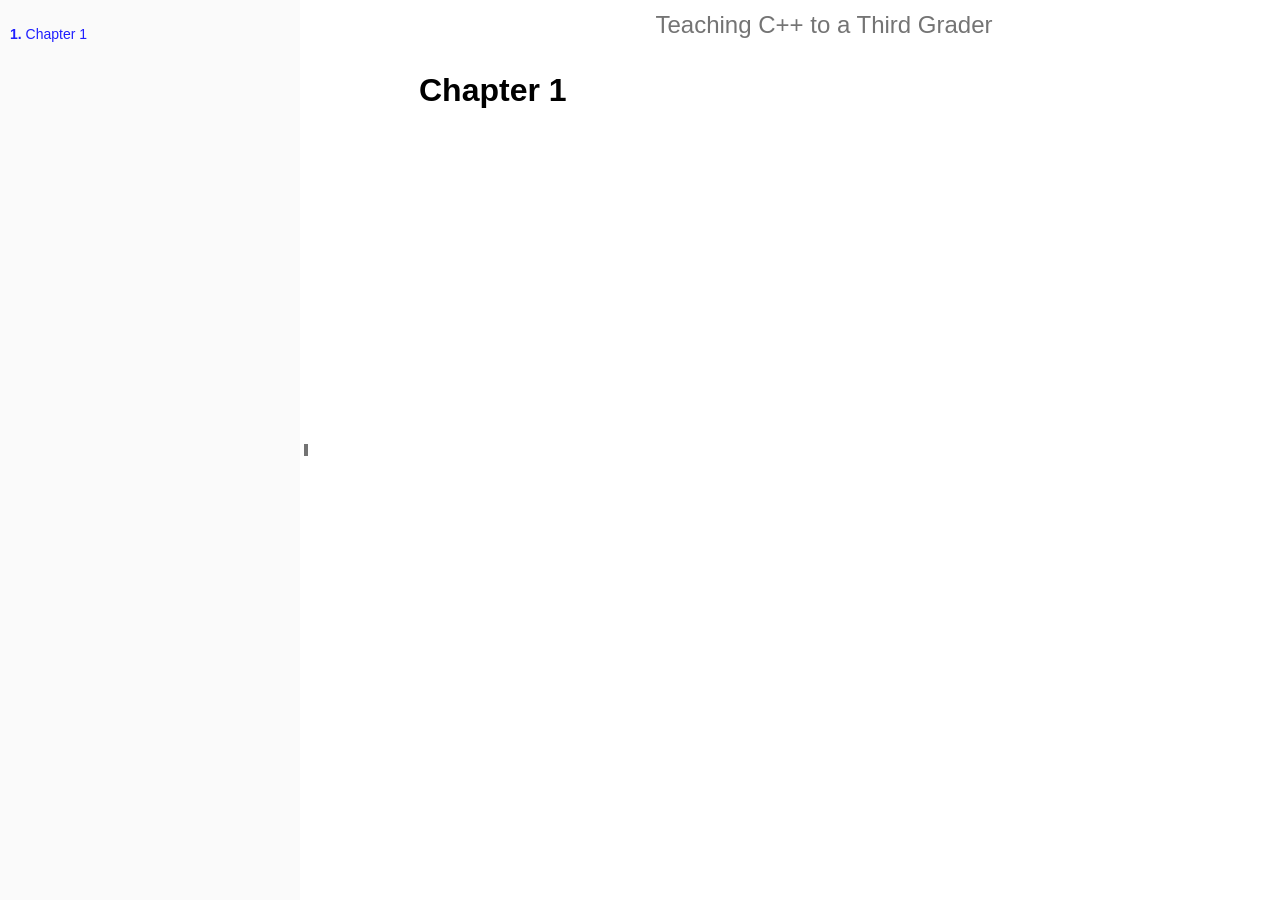
==== book/index.html @ 52f6a330 "Adds book" ====
<!DOCTYPE HTML>
<html lang="en" class="light" dir="ltr">
    <head>
        <!-- Book generated using mdBook -->
        <meta charset="UTF-8">
        <title>Chapter 1 - Teaching C++ to a Third Grader</title>


        <!-- Custom HTML head -->
        
        <meta name="description" content="">
        <meta name="viewport" content="width=device-width, initial-scale=1">
        <meta name="theme-color" content="#ffffff">

        <link rel="icon" href="favicon.svg">
        <link rel="shortcut icon" href="favicon.png">
        <link rel="stylesheet" href="css/variables.css">
        <link rel="stylesheet" href="css/general.css">
        <link rel="stylesheet" href="css/chrome.css">
        <link rel="stylesheet" href="css/print.css" media="print">

        <!-- Fonts -->
        <link rel="stylesheet" href="FontAwesome/css/font-awesome.css">
        <link rel="stylesheet" href="fonts/fonts.css">

        <!-- Highlight.js Stylesheets -->
        <link rel="stylesheet" href="highlight.css">
        <link rel="stylesheet" href="tomorrow-night.css">
        <link rel="stylesheet" href="ayu-highlight.css">

        <!-- Custom theme stylesheets -->

    </head>
    <body class="sidebar-visible no-js">
    <div id="body-container">
        <!-- Provide site root to javascript -->
        <script>
            var path_to_root = "";
            var default_theme = window.matchMedia("(prefers-color-scheme: dark)").matches ? "navy" : "light";
        </script>

        <!-- Work around some values being stored in localStorage wrapped in quotes -->
        <script>
            try {
                var theme = localStorage.getItem('mdbook-theme');
                var sidebar = localStorage.getItem('mdbook-sidebar');

                if (theme.startsWith('"') && theme.endsWith('"')) {
                    localStorage.setItem('mdbook-theme', theme.slice(1, theme.length - 1));
                }

                if (sidebar.startsWith('"') && sidebar.endsWith('"')) {
                    localStorage.setItem('mdbook-sidebar', sidebar.slice(1, sidebar.length - 1));
                }
            } catch (e) { }
        </script>

        <!-- Set the theme before any content is loaded, prevents flash -->
        <script>
            var theme;
            try { theme = localStorage.getItem('mdbook-theme'); } catch(e) { }
            if (theme === null || theme === undefined) { theme = default_theme; }
            var html = document.querySelector('html');
            html.classList.remove('light')
            html.classList.add(theme);
            var body = document.querySelector('body');
            body.classList.remove('no-js')
            body.classList.add('js');
        </script>

        <input type="checkbox" id="sidebar-toggle-anchor" class="hidden">

        <!-- Hide / unhide sidebar before it is displayed -->
        <script>
            var body = document.querySelector('body');
            var sidebar = null;
            var sidebar_toggle = document.getElementById("sidebar-toggle-anchor");
            if (document.body.clientWidth >= 1080) {
                try { sidebar = localStorage.getItem('mdbook-sidebar'); } catch(e) { }
                sidebar = sidebar || 'visible';
            } else {
                sidebar = 'hidden';
            }
            sidebar_toggle.checked = sidebar === 'visible';
            body.classList.remove('sidebar-visible');
            body.classList.add("sidebar-" + sidebar);
        </script>

        <nav id="sidebar" class="sidebar" aria-label="Table of contents">
            <div class="sidebar-scrollbox">
                <ol class="chapter"><li class="chapter-item expanded "><a href="chapter_1.html" class="active"><strong aria-hidden="true">1.</strong> Chapter 1</a></li></ol>
            </div>
            <div id="sidebar-resize-handle" class="sidebar-resize-handle">
                <div class="sidebar-resize-indicator"></div>
            </div>
        </nav>

        <!-- Track and set sidebar scroll position -->
        <script>
            var sidebarScrollbox = document.querySelector('#sidebar .sidebar-scrollbox');
            sidebarScrollbox.addEventListener('click', function(e) {
                if (e.target.tagName === 'A') {
                    sessionStorage.setItem('sidebar-scroll', sidebarScrollbox.scrollTop);
                }
            }, { passive: true });
            var sidebarScrollTop = sessionStorage.getItem('sidebar-scroll');
            sessionStorage.removeItem('sidebar-scroll');
            if (sidebarScrollTop) {
                // preserve sidebar scroll position when navigating via links within sidebar
                sidebarScrollbox.scrollTop = sidebarScrollTop;
            } else {
                // scroll sidebar to current active section when navigating via "next/previous chapter" buttons
                var activeSection = document.querySelector('#sidebar .active');
                if (activeSection) {
                    activeSection.scrollIntoView({ block: 'center' });
                }
            }
        </script>

        <div id="page-wrapper" class="page-wrapper">

            <div class="page">
                                <div id="menu-bar-hover-placeholder"></div>
                <div id="menu-bar" class="menu-bar sticky">
                    <div class="left-buttons">
                        <label id="sidebar-toggle" class="icon-button" for="sidebar-toggle-anchor" title="Toggle Table of Contents" aria-label="Toggle Table of Contents" aria-controls="sidebar">
                            <i class="fa fa-bars"></i>
                        </label>
                        <button id="theme-toggle" class="icon-button" type="button" title="Change theme" aria-label="Change theme" aria-haspopup="true" aria-expanded="false" aria-controls="theme-list">
                            <i class="fa fa-paint-brush"></i>
                        </button>
                        <ul id="theme-list" class="theme-popup" aria-label="Themes" role="menu">
                            <li role="none"><button role="menuitem" class="theme" id="light">Light</button></li>
                            <li role="none"><button role="menuitem" class="theme" id="rust">Rust</button></li>
                            <li role="none"><button role="menuitem" class="theme" id="coal">Coal</button></li>
                            <li role="none"><button role="menuitem" class="theme" id="navy">Navy</button></li>
                            <li role="none"><button role="menuitem" class="theme" id="ayu">Ayu</button></li>
                        </ul>
                        <button id="search-toggle" class="icon-button" type="button" title="Search. (Shortkey: s)" aria-label="Toggle Searchbar" aria-expanded="false" aria-keyshortcuts="S" aria-controls="searchbar">
                            <i class="fa fa-search"></i>
                        </button>
                    </div>

                    <h1 class="menu-title">Teaching C++ to a Third Grader</h1>

                    <div class="right-buttons">
                        <a href="print.html" title="Print this book" aria-label="Print this book">
                            <i id="print-button" class="fa fa-print"></i>
                        </a>

                    </div>
                </div>

                <div id="search-wrapper" class="hidden">
                    <form id="searchbar-outer" class="searchbar-outer">
                        <input type="search" id="searchbar" name="searchbar" placeholder="Search this book ..." aria-controls="searchresults-outer" aria-describedby="searchresults-header">
                    </form>
                    <div id="searchresults-outer" class="searchresults-outer hidden">
                        <div id="searchresults-header" class="searchresults-header"></div>
                        <ul id="searchresults">
                        </ul>
                    </div>
                </div>

                <!-- Apply ARIA attributes after the sidebar and the sidebar toggle button are added to the DOM -->
                <script>
                    document.getElementById('sidebar-toggle').setAttribute('aria-expanded', sidebar === 'visible');
                    document.getElementById('sidebar').setAttribute('aria-hidden', sidebar !== 'visible');
                    Array.from(document.querySelectorAll('#sidebar a')).forEach(function(link) {
                        link.setAttribute('tabIndex', sidebar === 'visible' ? 0 : -1);
                    });
                </script>

                <div id="content" class="content">
                    <main>
                        <h1 id="chapter-1"><a class="header" href="#chapter-1">Chapter 1</a></h1>

                    </main>

                    <nav class="nav-wrapper" aria-label="Page navigation">
                        <!-- Mobile navigation buttons -->


                        <div style="clear: both"></div>
                    </nav>
                </div>
            </div>

            <nav class="nav-wide-wrapper" aria-label="Page navigation">

            </nav>

        </div>




        <script>
            window.playground_copyable = true;
        </script>


        <script src="elasticlunr.min.js"></script>
        <script src="mark.min.js"></script>
        <script src="searcher.js"></script>

        <script src="clipboard.min.js"></script>
        <script src="highlight.js"></script>
        <script src="book.js"></script>

        <!-- Custom JS scripts -->


    </div>
    </body>
</html>
---- book/css/variables.css ----
/* Globals */

:root {
    --sidebar-width: 300px;
    --sidebar-resize-indicator-width: 8px;
    --sidebar-resize-indicator-space: 2px;
    --page-padding: 15px;
    --content-max-width: 750px;
    --menu-bar-height: 50px;
    --mono-font: "Source Code Pro", Consolas, "Ubuntu Mono", Menlo, "DejaVu Sans Mono", monospace, monospace;
    --code-font-size: 0.875em /* please adjust the ace font size accordingly in editor.js */
}

/* Themes */

.ayu {
    --bg: hsl(210, 25%, 8%);
    --fg: #c5c5c5;

    --sidebar-bg: #14191f;
    --sidebar-fg: #c8c9db;
    --sidebar-non-existant: #5c6773;
    --sidebar-active: #ffb454;
    --sidebar-spacer: #2d334f;

    --scrollbar: var(--sidebar-fg);

    --icons: #737480;
    --icons-hover: #b7b9cc;

    --links: #0096cf;

    --inline-code-color: #ffb454;

    --theme-popup-bg: #14191f;
    --theme-popup-border: #5c6773;
    --theme-hover: #191f26;

    --quote-bg: hsl(226, 15%, 17%);
    --quote-border: hsl(226, 15%, 22%);

    --warning-border: #ff8e00;

    --table-border-color: hsl(210, 25%, 13%);
    --table-header-bg: hsl(210, 25%, 28%);
    --table-alternate-bg: hsl(210, 25%, 11%);

    --searchbar-border-color: #848484;
    --searchbar-bg: #424242;
    --searchbar-fg: #fff;
    --searchbar-shadow-color: #d4c89f;
    --searchresults-header-fg: #666;
    --searchresults-border-color: #888;
    --searchresults-li-bg: #252932;
    --search-mark-bg: #e3b171;

    --color-scheme: dark;
}

.coal {
    --bg: hsl(200, 7%, 8%);
    --fg: #98a3ad;

    --sidebar-bg: #292c2f;
    --sidebar-fg: #a1adb8;
    --sidebar-non-existant: #505254;
    --sidebar-active: #3473ad;
    --sidebar-spacer: #393939;

    --scrollbar: var(--sidebar-fg);

    --icons: #43484d;
    --icons-hover: #b3c0cc;

    --links: #2b79a2;

    --inline-code-color: #c5c8c6;

    --theme-popup-bg: #141617;
    --theme-popup-border: #43484d;
    --theme-hover: #1f2124;

    --quote-bg: hsl(234, 21%, 18%);
    --quote-border: hsl(234, 21%, 23%);

    --warning-border: #ff8e00;

    --table-border-color: hsl(200, 7%, 13%);
    --table-header-bg: hsl(200, 7%, 28%);
    --table-alternate-bg: hsl(200, 7%, 11%);

    --searchbar-border-color: #aaa;
    --searchbar-bg: #b7b7b7;
    --searchbar-fg: #000;
    --searchbar-shadow-color: #aaa;
    --searchresults-header-fg: #666;
    --searchresults-border-color: #98a3ad;
    --searchresults-li-bg: #2b2b2f;
    --search-mark-bg: #355c7d;

    --color-scheme: dark;
}

.light {
    --bg: hsl(0, 0%, 100%);
    --fg: hsl(0, 0%, 0%);

    --sidebar-bg: #fafafa;
    --sidebar-fg: hsl(0, 0%, 0%);
    --sidebar-non-existant: #aaaaaa;
    --sidebar-active: #1f1fff;
    --sidebar-spacer: #f4f4f4;

    --scrollbar: #8F8F8F;

    --icons: #747474;
    --icons-hover: #000000;

    --links: #20609f;

    --inline-code-color: #301900;

    --theme-popup-bg: #fafafa;
    --theme-popup-border: #cccccc;
    --theme-hover: #e6e6e6;

    --quote-bg: hsl(197, 37%, 96%);
    --quote-border: hsl(197, 37%, 91%);

    --warning-border: #ff8e00;

    --table-border-color: hsl(0, 0%, 95%);
    --table-header-bg: hsl(0, 0%, 80%);
    --table-alternate-bg: hsl(0, 0%, 97%);

    --searchbar-border-color: #aaa;
    --searchbar-bg: #fafafa;
    --searchbar-fg: #000;
    --searchbar-shadow-color: #aaa;
    --searchresults-header-fg: #666;
    --searchresults-border-color: #888;
    --searchresults-li-bg: #e4f2fe;
    --search-mark-bg: #a2cff5;

    --color-scheme: light;
}

.navy {
    --bg: hsl(226, 23%, 11%);
    --fg: #bcbdd0;

    --sidebar-bg: #282d3f;
    --sidebar-fg: #c8c9db;
    --sidebar-non-existant: #505274;
    --sidebar-active: #2b79a2;
    --sidebar-spacer: #2d334f;

    --scrollbar: var(--sidebar-fg);

    --icons: #737480;
    --icons-hover: #b7b9cc;

    --links: #2b79a2;

    --inline-code-color: #c5c8c6;

    --theme-popup-bg: #161923;
    --theme-popup-border: #737480;
    --theme-hover: #282e40;

    --quote-bg: hsl(226, 15%, 17%);
    --quote-border: hsl(226, 15%, 22%);

    --warning-border: #ff8e00;

    --table-border-color: hsl(226, 23%, 16%);
    --table-header-bg: hsl(226, 23%, 31%);
    --table-alternate-bg: hsl(226, 23%, 14%);

    --searchbar-border-color: #aaa;
    --searchbar-bg: #aeaec6;
    --searchbar-fg: #000;
    --searchbar-shadow-color: #aaa;
    --searchresults-header-fg: #5f5f71;
    --searchresults-border-color: #5c5c68;
    --searchresults-li-bg: #242430;
    --search-mark-bg: #a2cff5;

    --color-scheme: dark;
}

.rust {
    --bg: hsl(60, 9%, 87%);
    --fg: #262625;

    --sidebar-bg: #3b2e2a;
    --sidebar-fg: #c8c9db;
    --sidebar-non-existant: #505254;
    --sidebar-active: #e69f67;
    --sidebar-spacer: #45373a;

    --scrollbar: var(--sidebar-fg);

    --icons: #737480;
    --icons-hover: #262625;

    --links: #2b79a2;

    --inline-code-color: #6e6b5e;

    --theme-popup-bg: #e1e1db;
    --theme-popup-border: #b38f6b;
    --theme-hover: #99908a;

    --quote-bg: hsl(60, 5%, 75%);
    --quote-border: hsl(60, 5%, 70%);

    --warning-border: #ff8e00;

    --table-border-color: hsl(60, 9%, 82%);
    --table-header-bg: #b3a497;
    --table-alternate-bg: hsl(60, 9%, 84%);

    --searchbar-border-color: #aaa;
    --searchbar-bg: #fafafa;
    --searchbar-fg: #000;
    --searchbar-shadow-color: #aaa;
    --searchresults-header-fg: #666;
    --searchresults-border-color: #888;
    --searchresults-li-bg: #dec2a2;
    --search-mark-bg: #e69f67;

    --color-scheme: light;
}

@media (prefers-color-scheme: dark) {
    .light.no-js {
        --bg: hsl(200, 7%, 8%);
        --fg: #98a3ad;

        --sidebar-bg: #292c2f;
        --sidebar-fg: #a1adb8;
        --sidebar-non-existant: #505254;
        --sidebar-active: #3473ad;
        --sidebar-spacer: #393939;

        --scrollbar: var(--sidebar-fg);

        --icons: #43484d;
        --icons-hover: #b3c0cc;

        --links: #2b79a2;

        --inline-code-color: #c5c8c6;

        --theme-popup-bg: #141617;
        --theme-popup-border: #43484d;
        --theme-hover: #1f2124;

        --quote-bg: hsl(234, 21%, 18%);
        --quote-border: hsl(234, 21%, 23%);

        --warning-border: #ff8e00;

        --table-border-color: hsl(200, 7%, 13%);
        --table-header-bg: hsl(200, 7%, 28%);
        --table-alternate-bg: hsl(200, 7%, 11%);

        --searchbar-border-color: #aaa;
        --searchbar-bg: #b7b7b7;
        --searchbar-fg: #000;
        --searchbar-shadow-color: #aaa;
        --searchresults-header-fg: #666;
        --searchresults-border-color: #98a3ad;
        --searchresults-li-bg: #2b2b2f;
        --search-mark-bg: #355c7d;
    }
}
---- book/css/general.css ----
/* Base styles and content styles */

:root {
    /* Browser default font-size is 16px, this way 1 rem = 10px */
    font-size: 62.5%;
    color-scheme: var(--color-scheme);
}

html {
    font-family: "Open Sans", sans-serif;
    color: var(--fg);
    background-color: var(--bg);
    text-size-adjust: none;
    -webkit-text-size-adjust: none;
}

body {
    margin: 0;
    font-size: 1.6rem;
    overflow-x: hidden;
}

code {
    font-family: var(--mono-font) !important;
    font-size: var(--code-font-size);
    direction: ltr !important;
}

/* make long words/inline code not x overflow */
main {
    overflow-wrap: break-word;
}

/* make wide tables scroll if they overflow */
.table-wrapper {
    overflow-x: auto;
}

/* Don't change font size in headers. */
h1 code, h2 code, h3 code, h4 code, h5 code, h6 code {
    font-size: unset;
}

.left { float: left; }
.right { float: right; }
.boring { opacity: 0.6; }
.hide-boring .boring { display: none; }
.hidden { display: none !important; }

h2, h3 { margin-block-start: 2.5em; }
h4, h5 { margin-block-start: 2em; }

.header + .header h3,
.header + .header h4,
.header + .header h5 {
    margin-block-start: 1em;
}

h1:target::before,
h2:target::before,
h3:target::before,
h4:target::before,
h5:target::before,
h6:target::before {
    display: inline-block;
    content: "»";
    margin-inline-start: -30px;
    width: 30px;
}

/* This is broken on Safari as of version 14, but is fixed
   in Safari Technology Preview 117 which I think will be Safari 14.2.
   https://bugs.webkit.org/show_bug.cgi?id=218076
*/
:target {
    /* Safari does not support logical properties */
    scroll-margin-top: calc(var(--menu-bar-height) + 0.5em);
}

.page {
    outline: 0;
    padding: 0 var(--page-padding);
    margin-block-start: calc(0px - var(--menu-bar-height)); /* Compensate for the #menu-bar-hover-placeholder */
}
.page-wrapper {
    box-sizing: border-box;
    background-color: var(--bg);
}
.no-js .page-wrapper,
.js:not(.sidebar-resizing) .page-wrapper {
    transition: margin-left 0.3s ease, transform 0.3s ease; /* Animation: slide away */
}
[dir=rtl] .js:not(.sidebar-resizing) .page-wrapper {
    transition: margin-right 0.3s ease, transform 0.3s ease; /* Animation: slide away */
}

.content {
    overflow-y: auto;
    padding: 0 5px 50px 5px;
}
.content main {
    margin-inline-start: auto;
    margin-inline-end: auto;
    max-width: var(--content-max-width);
}
.content p { line-height: 1.45em; }
.content ol { line-height: 1.45em; }
.content ul { line-height: 1.45em; }
.content a { text-decoration: none; }
.content a:hover { text-decoration: underline; }
.content img, .content video { max-width: 100%; }
.content .header:link,
.content .header:visited {
    color: var(--fg);
}
.content .header:link,
.content .header:visited:hover {
    text-decoration: none;
}

table {
    margin: 0 auto;
    border-collapse: collapse;
}
table td {
    padding: 3px 20px;
    border: 1px var(--table-border-color) solid;
}
table thead {
    background: var(--table-header-bg);
}
table thead td {
    font-weight: 700;
    border: none;
}
table thead th {
    padding: 3px 20px;
}
table thead tr {
    border: 1px var(--table-header-bg) solid;
}
/* Alternate background colors for rows */
table tbody tr:nth-child(2n) {
    background: var(--table-alternate-bg);
}


blockquote {
    margin: 20px 0;
    padding: 0 20px;
    color: var(--fg);
    background-color: var(--quote-bg);
    border-block-start: .1em solid var(--quote-border);
    border-block-end: .1em solid var(--quote-border);
}

.warning {
    margin: 20px;
    padding: 0 20px;
    border-inline-start: 2px solid var(--warning-border);
}

.warning:before {
    position: absolute;
    width: 3rem;
    height: 3rem;
    margin-inline-start: calc(-1.5rem - 21px);
    content: "ⓘ";
    text-align: center;
    background-color: var(--bg);
    color: var(--warning-border);
    font-weight: bold;
    font-size: 2rem;
}

blockquote .warning:before {
    background-color: var(--quote-bg);
}

kbd {
    background-color: var(--table-border-color);
    border-radius: 4px;
    border: solid 1px var(--theme-popup-border);
    box-shadow: inset 0 -1px 0 var(--theme-hover);
    display: inline-block;
    font-size: var(--code-font-size);
    font-family: var(--mono-font);
    line-height: 10px;
    padding: 4px 5px;
    vertical-align: middle;
}

:not(.footnote-definition) + .footnote-definition,
.footnote-definition + :not(.footnote-definition) {
    margin-block-start: 2em;
}
.footnote-definition {
    font-size: 0.9em;
    margin: 0.5em 0;
}
.footnote-definition p {
    display: inline;
}

.tooltiptext {
    position: absolute;
    visibility: hidden;
    color: #fff;
    background-color: #333;
    transform: translateX(-50%); /* Center by moving tooltip 50% of its width left */
    left: -8px; /* Half of the width of the icon */
    top: -35px;
    font-size: 0.8em;
    text-align: center;
    border-radius: 6px;
    padding: 5px 8px;
    margin: 5px;
    z-index: 1000;
}
.tooltipped .tooltiptext {
    visibility: visible;
}

.chapter li.part-title {
    color: var(--sidebar-fg);
    margin: 5px 0px;
    font-weight: bold;
}

.result-no-output {
    font-style: italic;
}
---- book/css/chrome.css ----
/* CSS for UI elements (a.k.a. chrome) */

html {
    scrollbar-color: var(--scrollbar) var(--bg);
}
#searchresults a,
.content a:link,
a:visited,
a > .hljs {
    color: var(--links);
}

/*
    body-container is necessary because mobile browsers don't seem to like
    overflow-x on the body tag when there is a <meta name="viewport"> tag.
*/
#body-container {
    /*
        This is used when the sidebar pushes the body content off the side of
        the screen on small screens. Without it, dragging on mobile Safari
        will want to reposition the viewport in a weird way.
    */
    overflow-x: clip;
}

/* Menu Bar */

#menu-bar,
#menu-bar-hover-placeholder {
    z-index: 101;
    margin: auto calc(0px - var(--page-padding));
}
#menu-bar {
    position: relative;
    display: flex;
    flex-wrap: wrap;
    background-color: var(--bg);
    border-block-end-color: var(--bg);
    border-block-end-width: 1px;
    border-block-end-style: solid;
}
#menu-bar.sticky,
.js #menu-bar-hover-placeholder:hover + #menu-bar,
.js #menu-bar:hover,
.js.sidebar-visible #menu-bar {
    position: -webkit-sticky;
    position: sticky;
    top: 0 !important;
}
#menu-bar-hover-placeholder {
    position: sticky;
    position: -webkit-sticky;
    top: 0;
    height: var(--menu-bar-height);
}
#menu-bar.bordered {
    border-block-end-color: var(--table-border-color);
}
#menu-bar i, #menu-bar .icon-button {
    position: relative;
    padding: 0 8px;
    z-index: 10;
    line-height: var(--menu-bar-height);
    cursor: pointer;
    transition: color 0.5s;
}
@media only screen and (max-width: 420px) {
    #menu-bar i, #menu-bar .icon-button {
        padding: 0 5px;
    }
}

.icon-button {
    border: none;
    background: none;
    padding: 0;
    color: inherit;
}
.icon-button i {
    margin: 0;
}

.right-buttons {
    margin: 0 15px;
}
.right-buttons a {
    text-decoration: none;
}

.left-buttons {
    display: flex;
    margin: 0 5px;
}
.no-js .left-buttons button {
    display: none;
}

.menu-title {
    display: inline-block;
    font-weight: 200;
    font-size: 2.4rem;
    line-height: var(--menu-bar-height);
    text-align: center;
    margin: 0;
    flex: 1;
    white-space: nowrap;
    overflow: hidden;
    text-overflow: ellipsis;
}
.js .menu-title {
    cursor: pointer;
}

.menu-bar,
.menu-bar:visited,
.nav-chapters,
.nav-chapters:visited,
.mobile-nav-chapters,
.mobile-nav-chapters:visited,
.menu-bar .icon-button,
.menu-bar a i {
    color: var(--icons);
}

.menu-bar i:hover,
.menu-bar .icon-button:hover,
.nav-chapters:hover,
.mobile-nav-chapters i:hover {
    color: var(--icons-hover);
}

/* Nav Icons */

.nav-chapters {
    font-size: 2.5em;
    text-align: center;
    text-decoration: none;

    position: fixed;
    top: 0;
    bottom: 0;
    margin: 0;
    max-width: 150px;
    min-width: 90px;

    display: flex;
    justify-content: center;
    align-content: center;
    flex-direction: column;

    transition: color 0.5s, background-color 0.5s;
}

.nav-chapters:hover {
    text-decoration: none;
    background-color: var(--theme-hover);
    transition: background-color 0.15s, color 0.15s;
}

.nav-wrapper {
    margin-block-start: 50px;
    display: none;
}

.mobile-nav-chapters {
    font-size: 2.5em;
    text-align: center;
    text-decoration: none;
    width: 90px;
    border-radius: 5px;
    background-color: var(--sidebar-bg);
}

/* Only Firefox supports flow-relative values */
.previous { float: left; }
[dir=rtl] .previous { float: right; }

/* Only Firefox supports flow-relative values */
.next {
    float: right;
    right: var(--page-padding);
}
[dir=rtl] .next {
    float: left;
    right: unset;
    left: var(--page-padding);
}

/* Use the correct buttons for RTL layouts*/
[dir=rtl] .previous i.fa-angle-left:before {content:"\f105";}
[dir=rtl] .next i.fa-angle-right:before { content:"\f104"; }

@media only screen and (max-width: 1080px) {
    .nav-wide-wrapper { display: none; }
    .nav-wrapper { display: block; }
}

/* sidebar-visible */
@media only screen and (max-width: 1380px) {
    #sidebar-toggle-anchor:checked ~ .page-wrapper .nav-wide-wrapper { display: none; }
    #sidebar-toggle-anchor:checked ~ .page-wrapper .nav-wrapper { display: block; }
}

/* Inline code */

:not(pre) > .hljs {
    display: inline;
    padding: 0.1em 0.3em;
    border-radius: 3px;
}

:not(pre):not(a) > .hljs {
    color: var(--inline-code-color);
    overflow-x: initial;
}

a:hover > .hljs {
    text-decoration: underline;
}

pre {
    position: relative;
}
pre > .buttons {
    position: absolute;
    z-index: 100;
    right: 0px;
    top: 2px;
    margin: 0px;
    padding: 2px 0px;

    color: var(--sidebar-fg);
    cursor: pointer;
    visibility: hidden;
    opacity: 0;
    transition: visibility 0.1s linear, opacity 0.1s linear;
}
pre:hover > .buttons {
    visibility: visible;
    opacity: 1
}
pre > .buttons :hover {
    color: var(--sidebar-active);
    border-color: var(--icons-hover);
    background-color: var(--theme-hover);
}
pre > .buttons i {
    margin-inline-start: 8px;
}
pre > .buttons button {
    cursor: inherit;
    margin: 0px 5px;
    padding: 3px 5px;
    font-size: 14px;

    border-style: solid;
    border-width: 1px;
    border-radius: 4px;
    border-color: var(--icons);
    background-color: var(--theme-popup-bg);
    transition: 100ms;
    transition-property: color,border-color,background-color;
    color: var(--icons);
}
@media (pointer: coarse) {
    pre > .buttons button {
        /* On mobile, make it easier to tap buttons. */
        padding: 0.3rem 1rem;
    }

    .sidebar-resize-indicator {
        /* Hide resize indicator on devices with limited accuracy */
        display: none;
    }
}
pre > code {
    display: block;
    padding: 1rem;
}

/* FIXME: ACE editors overlap their buttons because ACE does absolute
   positioning within the code block which breaks padding. The only solution I
   can think of is to move the padding to the outer pre tag (or insert a div
   wrapper), but that would require fixing a whole bunch of CSS rules.
*/
.hljs.ace_editor {
  padding: 0rem 0rem;
}

pre > .result {
    margin-block-start: 10px;
}

/* Search */

#searchresults a {
    text-decoration: none;
}

mark {
    border-radius: 2px;
    padding-block-start: 0;
    padding-block-end: 1px;
    padding-inline-start: 3px;
    padding-inline-end: 3px;
    margin-block-start: 0;
    margin-block-end: -1px;
    margin-inline-start: -3px;
    margin-inline-end: -3px;
    background-color: var(--search-mark-bg);
    transition: background-color 300ms linear;
    cursor: pointer;
}

mark.fade-out {
    background-color: rgba(0,0,0,0) !important;
    cursor: auto;
}

.searchbar-outer {
    margin-inline-start: auto;
    margin-inline-end: auto;
    max-width: var(--content-max-width);
}

#searchbar {
    width: 100%;
    margin-block-start: 5px;
    margin-block-end: 0;
    margin-inline-start: auto;
    margin-inline-end: auto;
    padding: 10px 16px;
    transition: box-shadow 300ms ease-in-out;
    border: 1px solid var(--searchbar-border-color);
    border-radius: 3px;
    background-color: var(--searchbar-bg);
    color: var(--searchbar-fg);
}
#searchbar:focus,
#searchbar.active {
    box-shadow: 0 0 3px var(--searchbar-shadow-color);
}

.searchresults-header {
    font-weight: bold;
    font-size: 1em;
    padding-block-start: 18px;
    padding-block-end: 0;
    padding-inline-start: 5px;
    padding-inline-end: 0;
    color: var(--searchresults-header-fg);
}

.searchresults-outer {
    margin-inline-start: auto;
    margin-inline-end: auto;
    max-width: var(--content-max-width);
    border-block-end: 1px dashed var(--searchresults-border-color);
}

ul#searchresults {
    list-style: none;
    padding-inline-start: 20px;
}
ul#searchresults li {
    margin: 10px 0px;
    padding: 2px;
    border-radius: 2px;
}
ul#searchresults li.focus {
    background-color: var(--searchresults-li-bg);
}
ul#searchresults span.teaser {
    display: block;
    clear: both;
    margin-block-start: 5px;
    margin-block-end: 0;
    margin-inline-start: 20px;
    margin-inline-end: 0;
    font-size: 0.8em;
}
ul#searchresults span.teaser em {
    font-weight: bold;
    font-style: normal;
}

/* Sidebar */

.sidebar {
    position: fixed;
    left: 0;
    top: 0;
    bottom: 0;
    width: var(--sidebar-width);
    font-size: 0.875em;
    box-sizing: border-box;
    -webkit-overflow-scrolling: touch;
    overscroll-behavior-y: contain;
    background-color: var(--sidebar-bg);
    color: var(--sidebar-fg);
}
[dir=rtl] .sidebar { left: unset; right: 0; }
.sidebar-resizing {
    -moz-user-select: none;
    -webkit-user-select: none;
    -ms-user-select: none;
    user-select: none;
}
.no-js .sidebar,
.js:not(.sidebar-resizing) .sidebar {
    transition: transform 0.3s; /* Animation: slide away */
}
.sidebar code {
    line-height: 2em;
}
.sidebar .sidebar-scrollbox {
    overflow-y: auto;
    position: absolute;
    top: 0;
    bottom: 0;
    left: 0;
    right: 0;
    padding: 10px 10px;
}
.sidebar .sidebar-resize-handle {
    position: absolute;
    cursor: col-resize;
    width: 0;
    right: calc(var(--sidebar-resize-indicator-width) * -1);
    top: 0;
    bottom: 0;
    display: flex;
    align-items: center;
}

.sidebar-resize-handle .sidebar-resize-indicator {
    width: 100%;
    height: 12px;
    background-color: var(--icons);
    margin-inline-start: var(--sidebar-resize-indicator-space);
}

[dir=rtl] .sidebar .sidebar-resize-handle {
    left: calc(var(--sidebar-resize-indicator-width) * -1);
    right: unset;
}
.js .sidebar .sidebar-resize-handle {
    cursor: col-resize;
    width: calc(var(--sidebar-resize-indicator-width) - var(--sidebar-resize-indicator-space));
}
/* sidebar-hidden */
#sidebar-toggle-anchor:not(:checked) ~ .sidebar {
    transform: translateX(calc(0px - var(--sidebar-width) - var(--sidebar-resize-indicator-width)));
    z-index: -1;
}
[dir=rtl] #sidebar-toggle-anchor:not(:checked) ~ .sidebar {
    transform: translateX(calc(var(--sidebar-width) + var(--sidebar-resize-indicator-width)));
}
.sidebar::-webkit-scrollbar {
    background: var(--sidebar-bg);
}
.sidebar::-webkit-scrollbar-thumb {
    background: var(--scrollbar);
}

/* sidebar-visible */
#sidebar-toggle-anchor:checked ~ .page-wrapper {
    transform: translateX(calc(var(--sidebar-width) + var(--sidebar-resize-indicator-width)));
}
[dir=rtl] #sidebar-toggle-anchor:checked ~ .page-wrapper {
    transform: translateX(calc(0px - var(--sidebar-width) - var(--sidebar-resize-indicator-width)));
}
@media only screen and (min-width: 620px) {
    #sidebar-toggle-anchor:checked ~ .page-wrapper {
        transform: none;
        margin-inline-start: calc(var(--sidebar-width) + var(--sidebar-resize-indicator-width));
    }
    [dir=rtl] #sidebar-toggle-anchor:checked ~ .page-wrapper {
        transform: none;
    }
}

.chapter {
    list-style: none outside none;
    padding-inline-start: 0;
    line-height: 2.2em;
}

.chapter ol {
    width: 100%;
}

.chapter li {
    display: flex;
    color: var(--sidebar-non-existant);
}
.chapter li a {
    display: block;
    padding: 0;
    text-decoration: none;
    color: var(--sidebar-fg);
}

.chapter li a:hover {
    color: var(--sidebar-active);
}

.chapter li a.active {
    color: var(--sidebar-active);
}

.chapter li > a.toggle {
    cursor: pointer;
    display: block;
    margin-inline-start: auto;
    padding: 0 10px;
    user-select: none;
    opacity: 0.68;
}

.chapter li > a.toggle div {
    transition: transform 0.5s;
}

/* collapse the section */
.chapter li:not(.expanded) + li > ol {
    display: none;
}

.chapter li.chapter-item {
    line-height: 1.5em;
    margin-block-start: 0.6em;
}

.chapter li.expanded > a.toggle div {
    transform: rotate(90deg);
}

.spacer {
    width: 100%;
    height: 3px;
    margin: 5px 0px;
}
.chapter .spacer {
    background-color: var(--sidebar-spacer);
}

@media (-moz-touch-enabled: 1), (pointer: coarse) {
    .chapter li a { padding: 5px 0; }
    .spacer { margin: 10px 0; }
}

.section {
    list-style: none outside none;
    padding-inline-start: 20px;
    line-height: 1.9em;
}

/* Theme Menu Popup */

.theme-popup {
    position: absolute;
    left: 10px;
    top: var(--menu-bar-height);
    z-index: 1000;
    border-radius: 4px;
    font-size: 0.7em;
    color: var(--fg);
    background: var(--theme-popup-bg);
    border: 1px solid var(--theme-popup-border);
    margin: 0;
    padding: 0;
    list-style: none;
    display: none;
    /* Don't let the children's background extend past the rounded corners. */
    overflow: hidden;
}
[dir=rtl] .theme-popup { left: unset;  right: 10px; }
.theme-popup .default {
    color: var(--icons);
}
.theme-popup .theme {
    width: 100%;
    border: 0;
    margin: 0;
    padding: 2px 20px;
    line-height: 25px;
    white-space: nowrap;
    text-align: start;
    cursor: pointer;
    color: inherit;
    background: inherit;
    font-size: inherit;
}
.theme-popup .theme:hover {
    background-color: var(--theme-hover);
}

.theme-selected::before {
    display: inline-block;
    content: "✓";
    margin-inline-start: -14px;
    width: 14px;
}
---- book/tomorrow-night.css ----
/* Tomorrow Night Theme */
/* https://github.com/jmblog/color-themes-for-highlightjs */
/* Original theme - https://github.com/chriskempson/tomorrow-theme */
/* https://github.com/jmblog/color-themes-for-highlightjs */

/* Tomorrow Comment */
.hljs-comment {
  color: #969896;
}

/* Tomorrow Red */
.hljs-variable,
.hljs-attribute,
.hljs-tag,
.hljs-regexp,
.ruby .hljs-constant,
.xml .hljs-tag .hljs-title,
.xml .hljs-pi,
.xml .hljs-doctype,
.html .hljs-doctype,
.css .hljs-id,
.css .hljs-class,
.css .hljs-pseudo {
  color: #cc6666;
}

/* Tomorrow Orange */
.hljs-number,
.hljs-preprocessor,
.hljs-pragma,
.hljs-built_in,
.hljs-literal,
.hljs-params,
.hljs-constant {
  color: #de935f;
}

/* Tomorrow Yellow */
.ruby .hljs-class .hljs-title,
.css .hljs-rule .hljs-attribute {
  color: #f0c674;
}

/* Tomorrow Green */
.hljs-string,
.hljs-value,
.hljs-inheritance,
.hljs-header,
.hljs-name,
.ruby .hljs-symbol,
.xml .hljs-cdata {
  color: #b5bd68;
}

/* Tomorrow Aqua */
.hljs-title,
.css .hljs-hexcolor {
  color: #8abeb7;
}

/* Tomorrow Blue */
.hljs-function,
.python .hljs-decorator,
.python .hljs-title,
.ruby .hljs-function .hljs-title,
.ruby .hljs-title .hljs-keyword,
.perl .hljs-sub,
.javascript .hljs-title,
.coffeescript .hljs-title {
  color: #81a2be;
}

/* Tomorrow Purple */
.hljs-keyword,
.javascript .hljs-function {
  color: #b294bb;
}

.hljs {
  display: block;
  overflow-x: auto;
  background: #1d1f21;
  color: #c5c8c6;
}

.coffeescript .javascript,
.javascript .xml,
.tex .hljs-formula,
.xml .javascript,
.xml .vbscript,
.xml .css,
.xml .hljs-cdata {
  opacity: 0.5;
}

.hljs-addition {
  color: #718c00;
}

.hljs-deletion {
  color: #c82829;
}
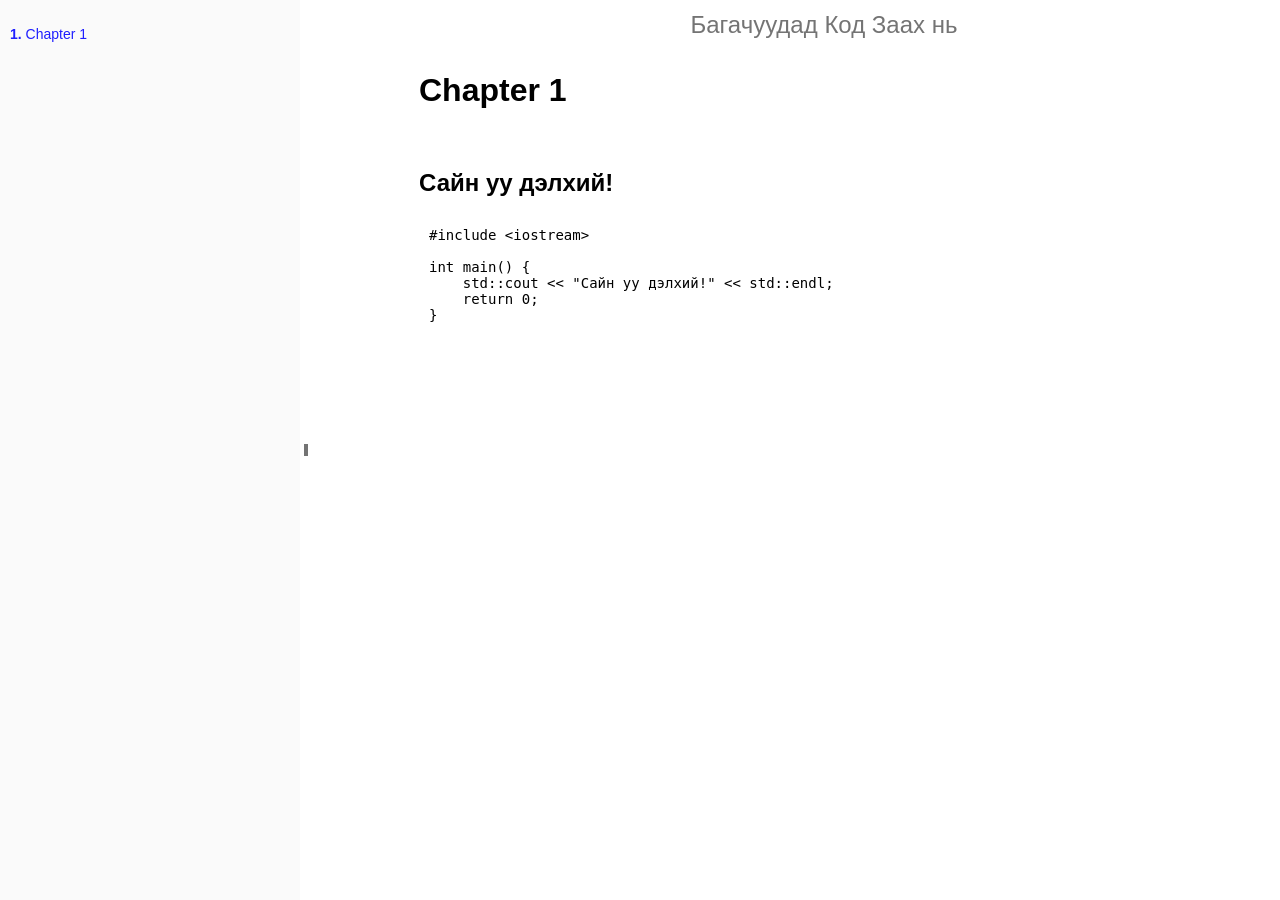
==== commit a7385b51: "Нэмэв: ch1 - Сайн уу, Дэлхий?" ====
--- a/book/index.html
+++ b/book/index.html
@@ -1,9 +1,9 @@
 <!DOCTYPE HTML>
-<html lang="en" class="light" dir="ltr">
+<html lang="mn" class="light" dir="ltr">
     <head>
         <!-- Book generated using mdBook -->
         <meta charset="UTF-8">
-        <title>Chapter 1 - Teaching C++ to a Third Grader</title>
+        <title>Chapter 1 - Багачуудад Код Заах нь</title>
 
 
         <!-- Custom HTML head -->
@@ -141,7 +141,7 @@
                         </button>
                     </div>
 
-                    <h1 class="menu-title">Teaching C++ to a Third Grader</h1>
+                    <h1 class="menu-title">Багачуудад Код Заах нь</h1>
 
                     <div class="right-buttons">
                         <a href="print.html" title="Print this book" aria-label="Print this book">
@@ -174,6 +174,14 @@
                 <div id="content" class="content">
                     <main>
                         <h1 id="chapter-1"><a class="header" href="#chapter-1">Chapter 1</a></h1>
+<h2 id="Сайн-уу-дэлхий"><a class="header" href="#Сайн-уу-дэлхий">Сайн уу дэлхий!</a></h2>
+<pre><code class="language-cpp">#include &lt;iostream&gt;
+
+int main() {
+    std::cout &lt;&lt; "Сайн уу дэлхий!" &lt;&lt; std::endl;
+    return 0;
+}
+</code></pre>
 
                     </main>
 
@@ -192,6 +200,22 @@
 
         </div>
 
+        <!-- Livereload script (if served using the cli tool) -->
+        <script>
+            const wsProtocol = location.protocol === 'https:' ? 'wss:' : 'ws:';
+            const wsAddress = wsProtocol + "//" + location.host + "/" + "__livereload";
+            const socket = new WebSocket(wsAddress);
+            socket.onmessage = function (event) {
+                if (event.data === "reload") {
+                    socket.close();
+                    location.reload();
+                }
+            };
+
+            window.onbeforeunload = function() {
+                socket.close();
+            }
+        </script>
 
 
 
